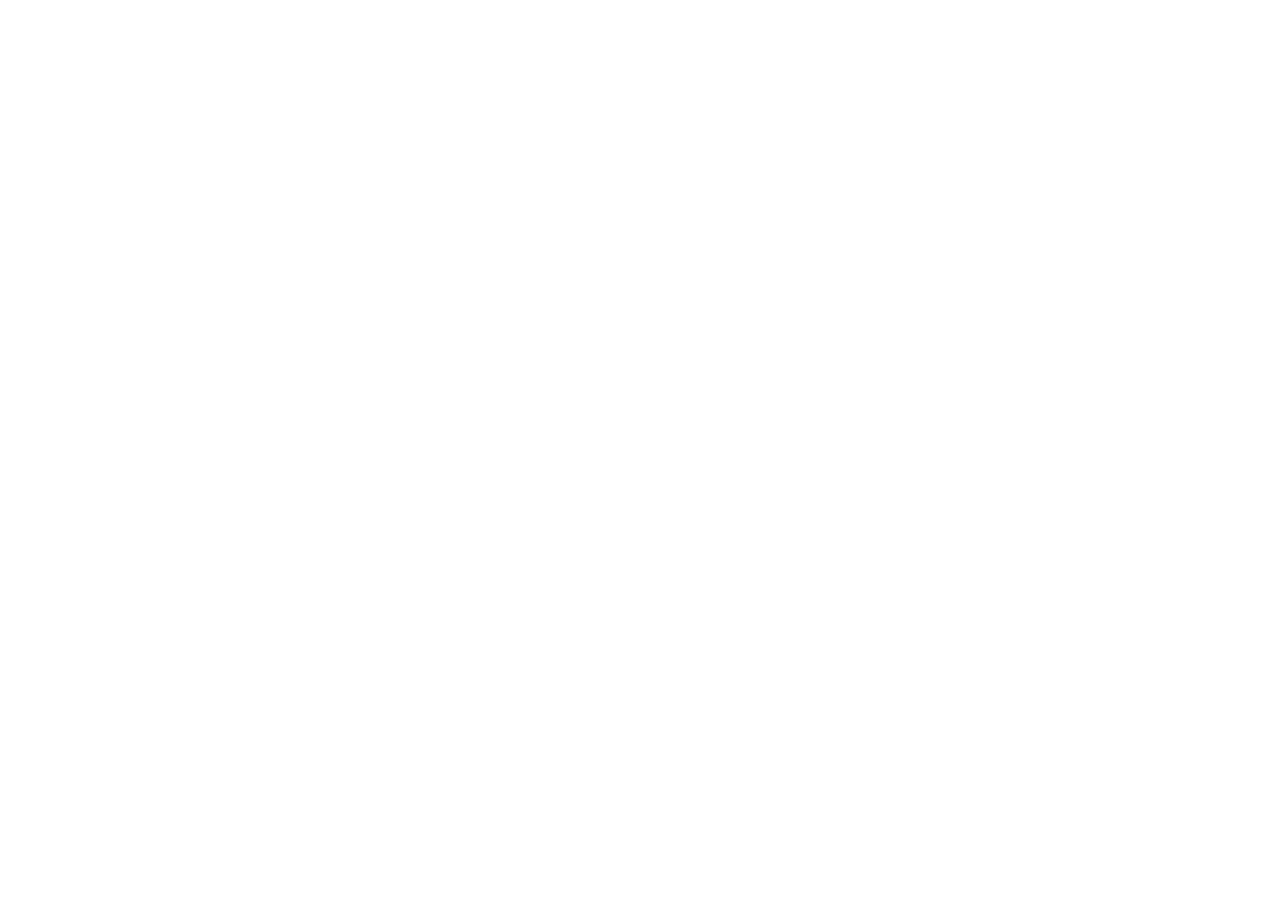
==== kenken.html @ 5a432efb "Add files via upload" ====
<!DOCTYPE html>
<html lang="en">
<head>
    <meta charset="UTF-8">
    <meta name="viewport" content="width=device-width, initial-scale=1.0">
    <title>Document</title>
</head>
<body>
    <h1 id="sizeShow"></h1>
    


<script href="kenken.js">
    const size = urlParams.get('size');

    let h = document.getElementById("sizeShow");
    h.innerHTML = "You chose size " + size;



</script>    
</body>
</html>
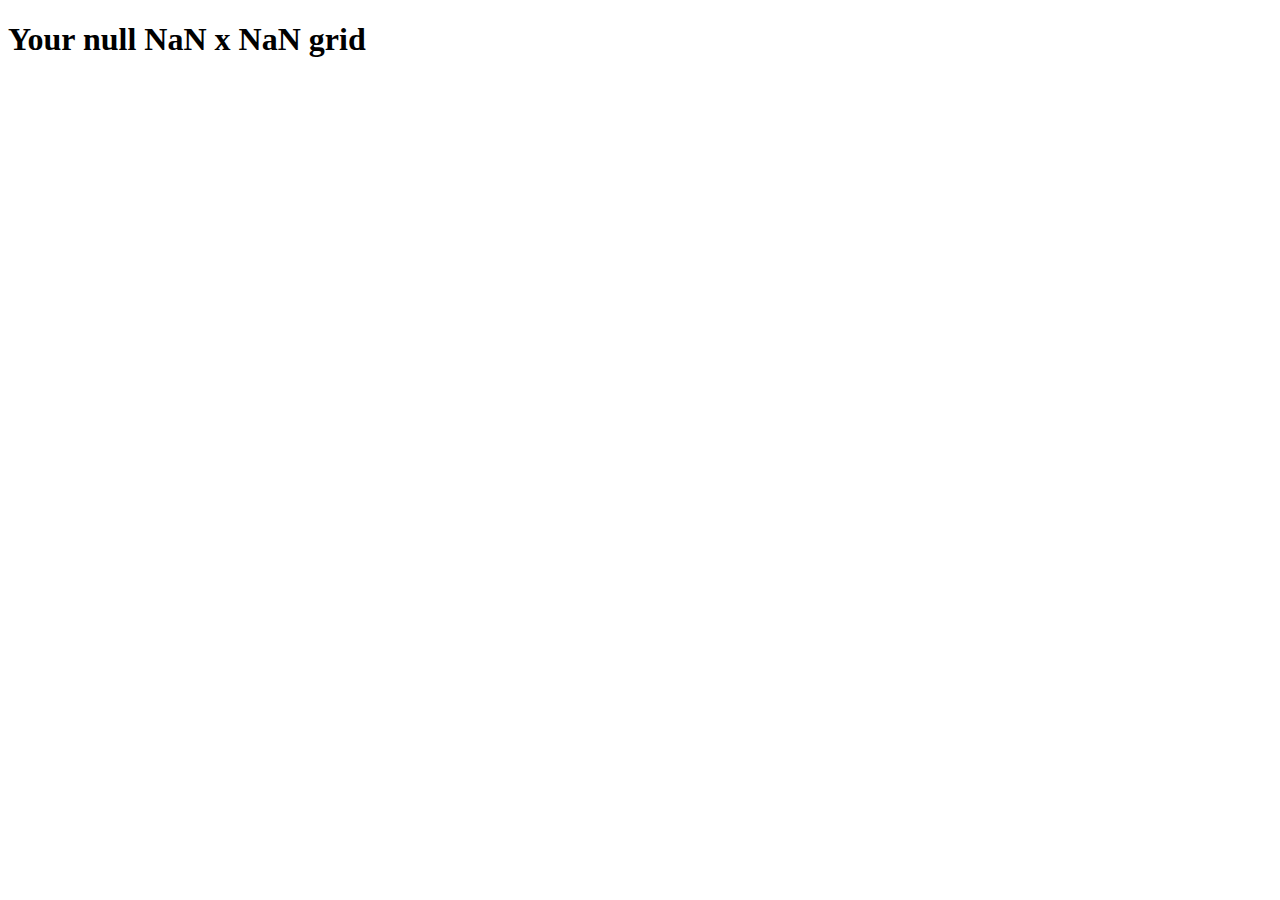
==== commit e18f8595: "next step is to add pathing algorithms" ====
--- a/kenken.html
+++ b/kenken.html
@@ -3,21 +3,15 @@
 <head>
     <meta charset="UTF-8">
     <meta name="viewport" content="width=device-width, initial-scale=1.0">
-    <title>Document</title>
+    <title>KenKen</title>
+    <link rel="stylesheet" href="kenken.css">
 </head>
 <body>
     <h1 id="sizeShow"></h1>
-    
+    <h1 id="siteTitle"></h1>
 
+    <div id = "mainContainer"></div> <!-- All Magic Happens Here -->
 
-<script href="kenken.js">
-    const size = urlParams.get('size');
-
-    let h = document.getElementById("sizeShow");
-    h.innerHTML = "You chose size " + size;
-
-
-
-</script>    
+    <script type="module" src="kenken.js"></script> <!-- Type Module allows Imports! -->
 </body>
 </html>--- a/kenken.css
+++ b/kenken.css
@@ -0,0 +1,19 @@
+.KenContainer{
+    display: grid;
+    margin: auto;
+    grid-template-columns: 1fr 1fr 1fr 1fr; 
+    width: 40%;
+    height: 100%;
+    
+    
+    position
+}
+
+.nestContainer{
+    border: 2px solid black; 
+    display: block;
+}
+
+.KenKenContainer{
+
+}
